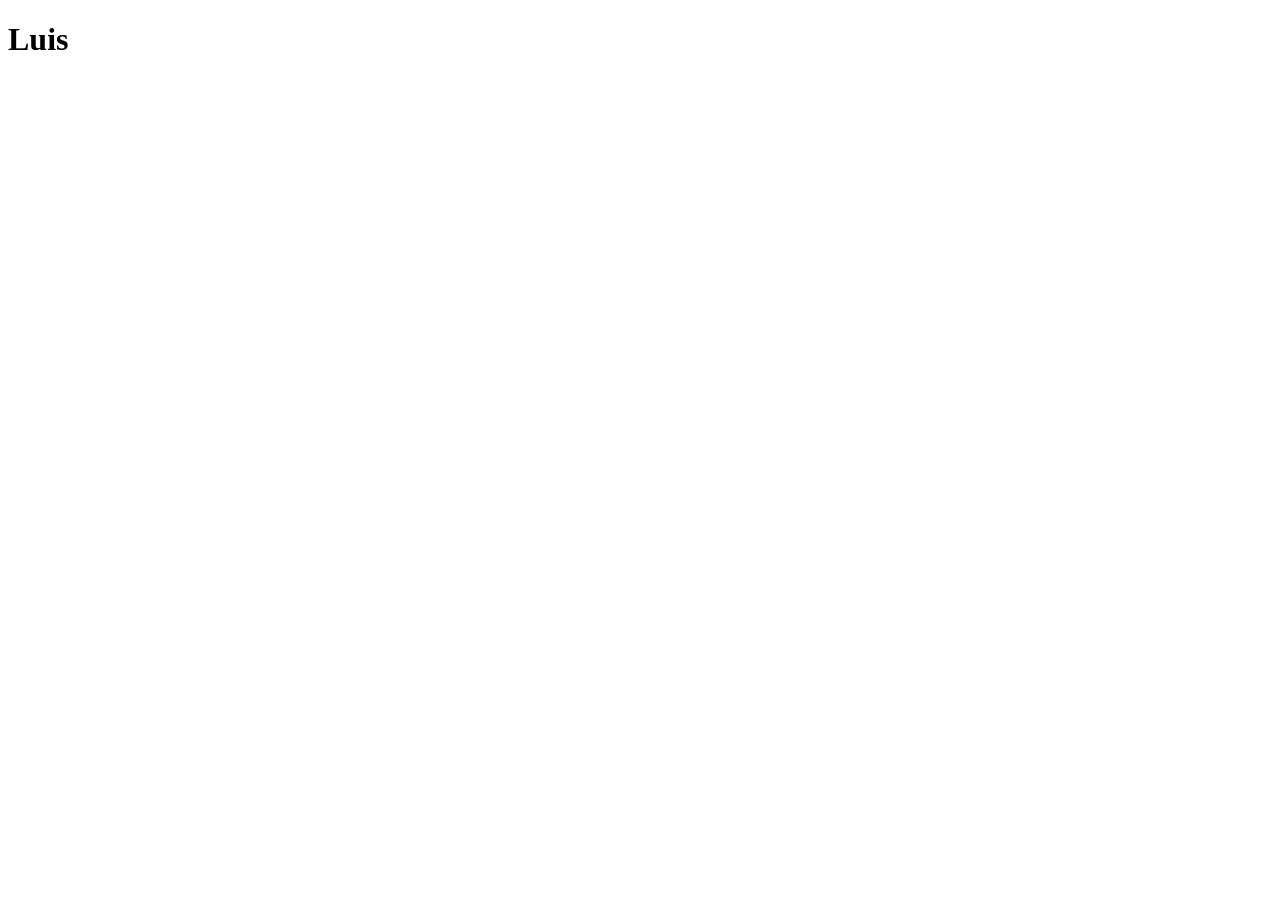
==== index.html @ 5b5b7530 "first commit" ====
<!DOCTYPE html>
<html lang="en">
<head>
    <meta charset="UTF-8">
    <meta name="viewport" content="width=device-width, initial-scale=1.0">
    <title>Document</title>
</head>
<body>
    <h1>Luis</h1>
</body>
</html>
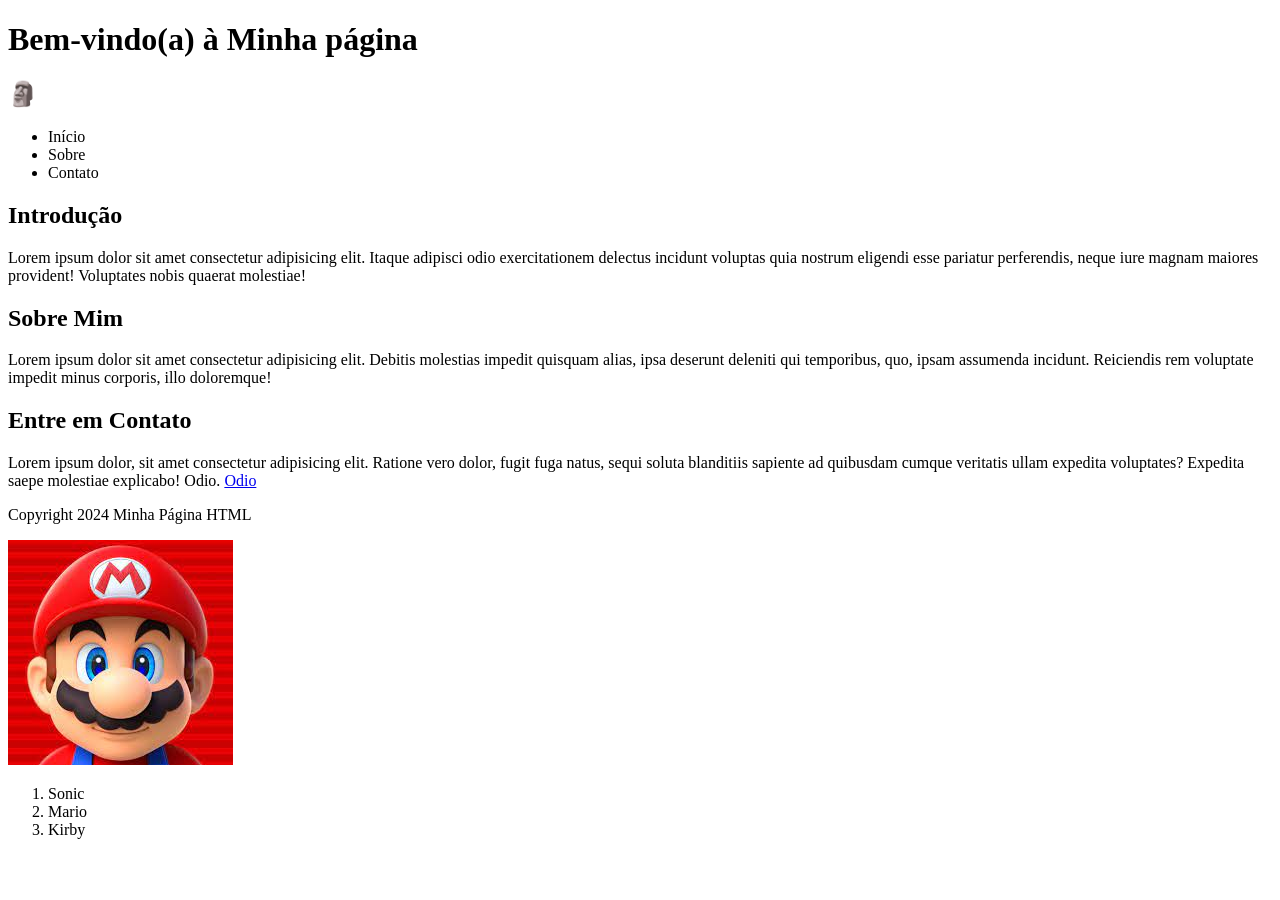
==== commit ae91e882: "Segunda alteração" ====
--- a/index.html
+++ b/index.html
@@ -1,11 +1,64 @@
 <!DOCTYPE html>
-<html lang="en">
+<html lang="pt-br">
+
 <head>
     <meta charset="UTF-8">
     <meta name="viewport" content="width=device-width, initial-scale=1.0">
-    <title>Document</title>
+    <title>Minha Página HTML</title>
 </head>
+
 <body>
-    <h1>Luis</h1>
+    <!-- Cabeçalho da página -->
+    <header>
+
+        <h1>Bem-vindo(a) à Minha página</h1>
+        <h2>&#128511;</h2>
+
+        
+
+        <!-- menu (navegação) -->
+        <nav>
+            <ul>
+                <li>Início</li>
+                <li>Sobre</li>
+                <li>Contato</li>
+            </ul>
+        </nav>
+
+    </header>
+    <main>
+
+        <section>
+            <h2>Introdução</h2>
+            <p>Lorem ipsum dolor sit amet consectetur adipisicing elit. Itaque adipisci odio exercitationem delectus
+                incidunt voluptas quia nostrum eligendi esse pariatur perferendis, neque iure magnam maiores provident!
+                Voluptates nobis quaerat molestiae!</p>
+        </section>
+        <section>
+            <h2>Sobre Mim</h2>
+            <p>Lorem ipsum dolor sit amet consectetur adipisicing elit. Debitis molestias impedit quisquam alias, ipsa
+                deserunt deleniti qui temporibus, quo, ipsam assumenda incidunt. Reiciendis rem voluptate impedit minus
+                corporis, illo doloremque!</p>
+        </section>
+        <section>
+            <h2>Entre em Contato</h2>
+            <p>Lorem ipsum dolor, sit amet consectetur adipisicing elit. Ratione vero dolor, fugit fuga natus, sequi
+                soluta blanditiis sapiente ad quibusdam cumque veritatis ullam expedita voluptates? Expedita saepe
+                molestiae explicabo! Odio. <a href="https://www.nintendo.com/pt-br/?gad_source=1&gclid=CjwKCAjwzIK1BhAuEiwAHQmU3vKf087sOrTFbq0cIzHcQMA9UGFrtgW7YDPb4__4YDsHzNvGfbzU3hoC6ccQAvD_BwE">Odio</a></p>
+        </section>
+    </main>
+    <footer>
+        <p>Copyright 2024 Minha Página HTML</p>
+        
+        <img src="mario.jfif" alt="mario">        
+        
+        <ol>
+            <li>Sonic</li>
+            <li>Mario</li>
+            <li>Kirby</li>
+        </ol>
+        
+    </footer>
 </body>
+
 </html>
